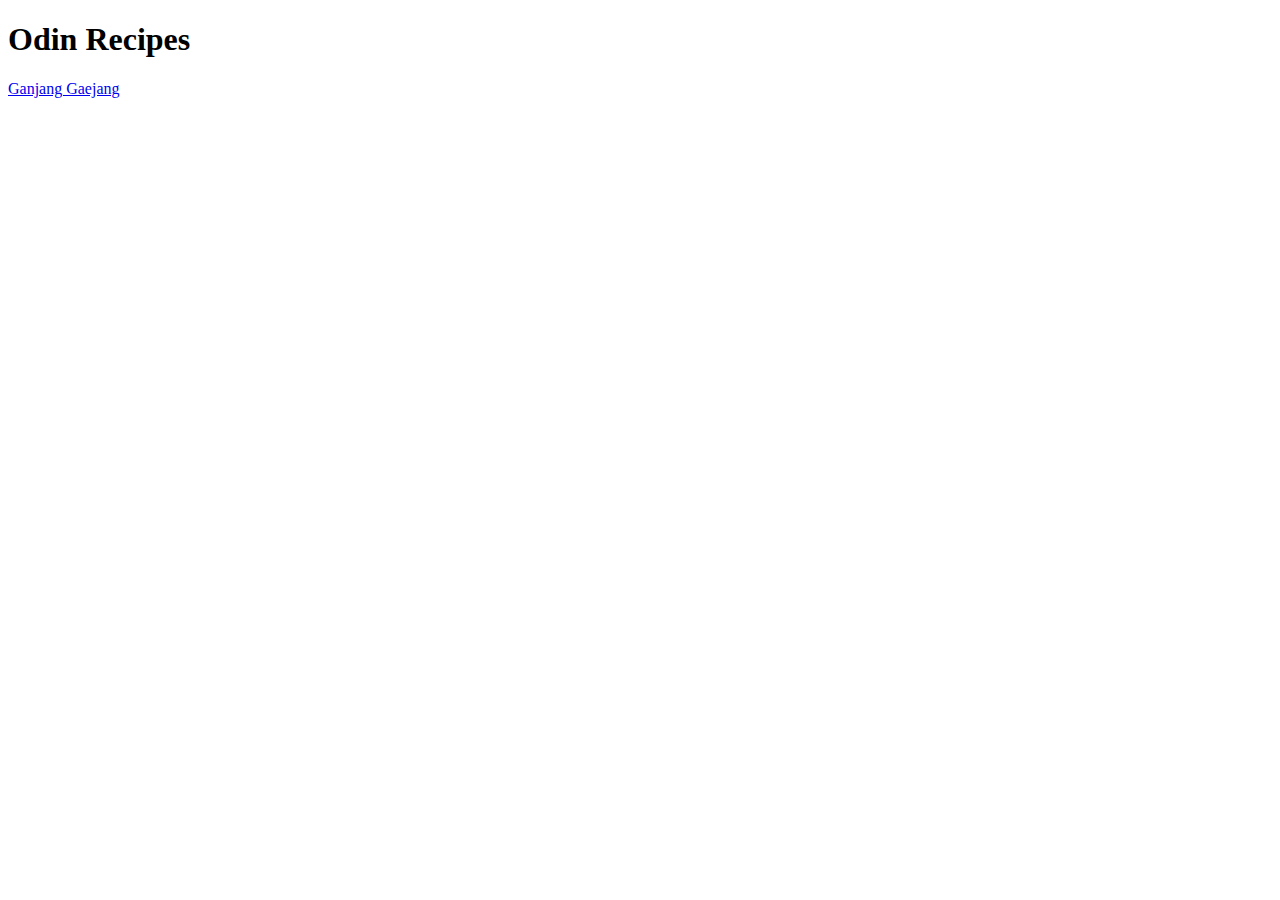
==== index.html @ 1b8018a5 "Create index and first recipe pages" ====
<!DOCTYPE html>
<html lang="en">
<head>
    <meta charset="UTF-8">
    <meta http-equiv="X-UA-Compatible" content="IE=edge">
    <meta name="viewport" content="width=device-width, initial-scale=1.0">
    <title>Odin Recipes</title>
</head>
<body>
    <h1>Odin Recipes</h1>
    <a href="recpies/ganjang-gaejang.html">Ganjang Gaejang</a>
</body>
</html>
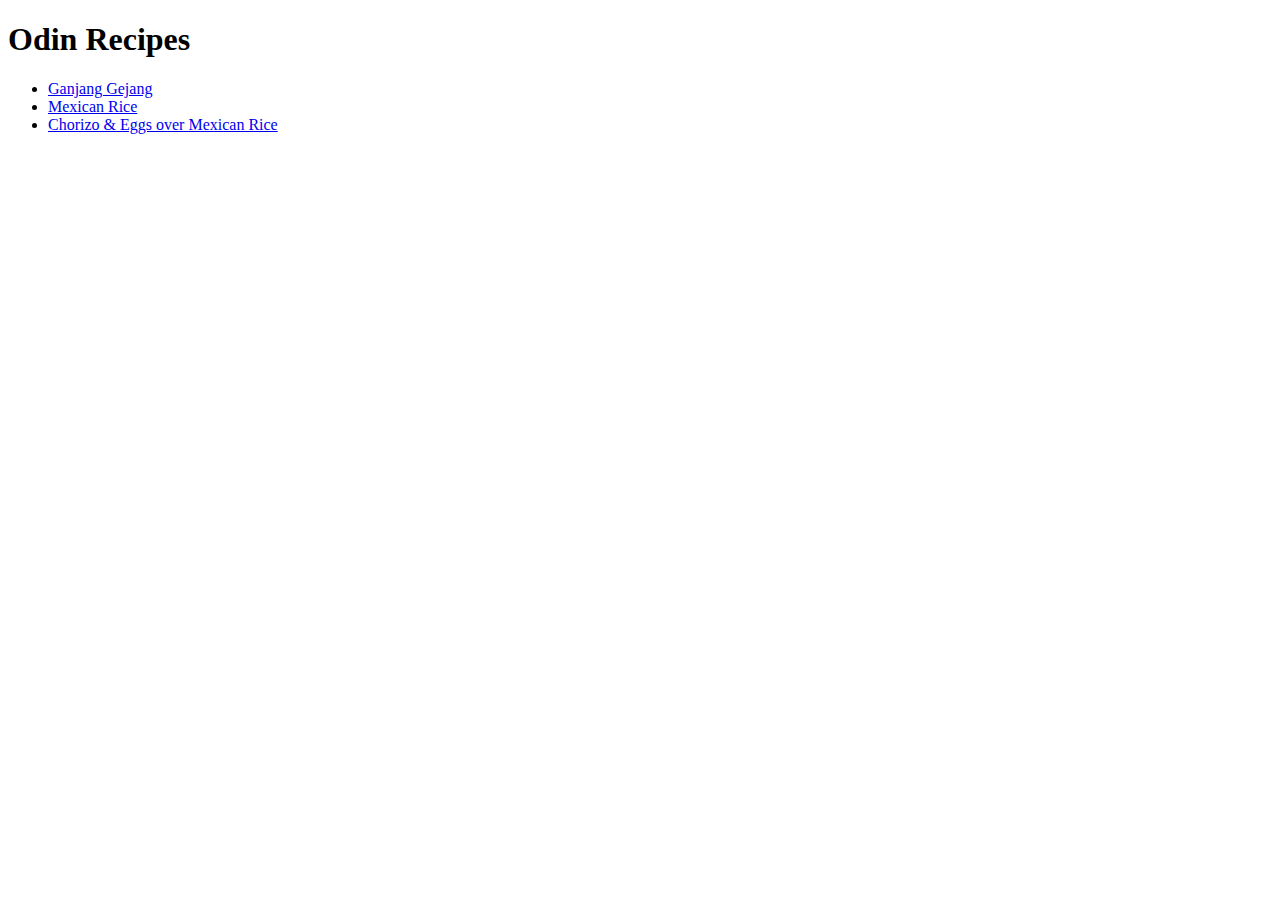
==== commit 010c274a: "Create a recipe main page & 3 single recipe pages" ====
--- a/index.html
+++ b/index.html
@@ -8,6 +8,10 @@
 </head>
 <body>
     <h1>Odin Recipes</h1>
-    <a href="recpies/ganjang-gaejang.html">Ganjang Gaejang</a>
+    <ul>
+        <li><a href="./recipes/ganjang-gejang.html">Ganjang Gejang</a></li>
+        <li><a href="./recipes/mexican-rice.html">Mexican Rice</a></li>
+        <li><a href="./recipes/chorizo-and-eggs-over-mexican-rice.html">Chorizo & Eggs over Mexican Rice</a></li>
+    </ul>
 </body>
 </html>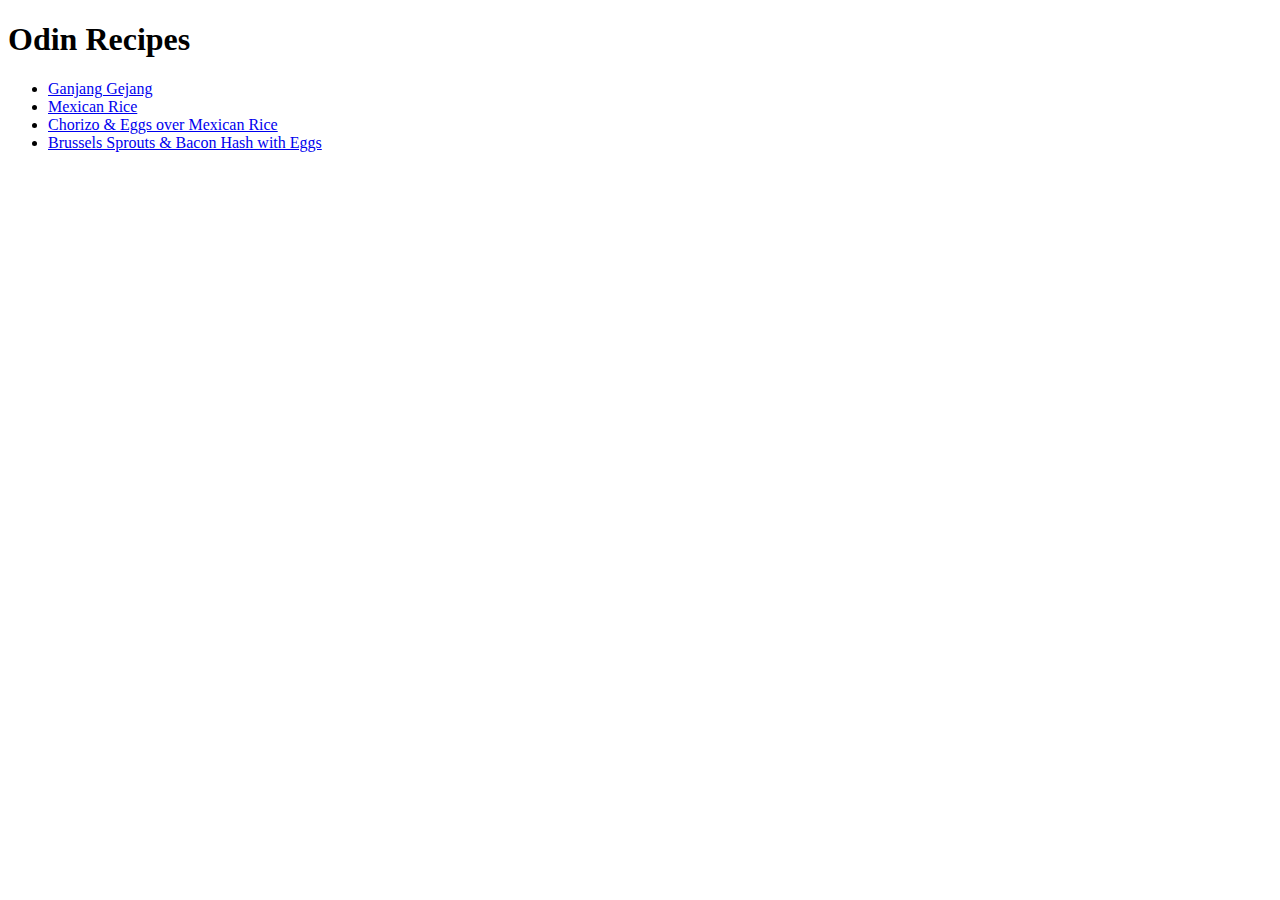
==== commit b64399da: "Add brussels bacon hash w/ eggs recipe In addition to adding the brussels recipe which included a ne" ====
--- a/index.html
+++ b/index.html
@@ -12,6 +12,7 @@
         <li><a href="./recipes/ganjang-gejang.html">Ganjang Gejang</a></li>
         <li><a href="./recipes/mexican-rice.html">Mexican Rice</a></li>
         <li><a href="./recipes/chorizo-and-eggs-over-mexican-rice.html">Chorizo & Eggs over Mexican Rice</a></li>
+        <li><a href="./recipes/burssels-bacon-hash-with-eggs.html">Brussels Sprouts & Bacon Hash with Eggs</a></li>
     </ul>
 </body>
 </html>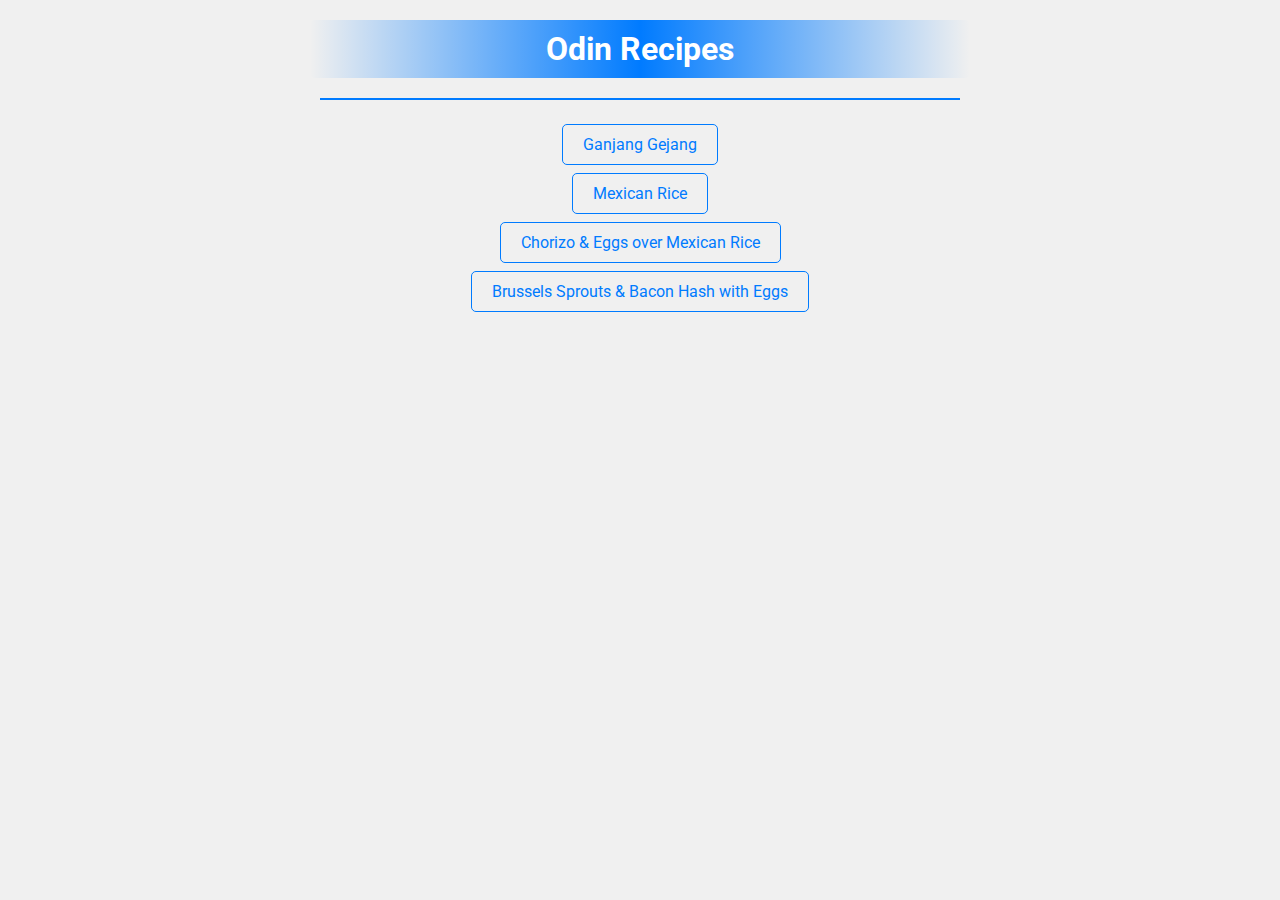
==== commit a62a9f42: "Add styling to the main and recipe pages" ====
--- a/index.html
+++ b/index.html
@@ -5,9 +5,13 @@
     <meta http-equiv="X-UA-Compatible" content="IE=edge">
     <meta name="viewport" content="width=device-width, initial-scale=1.0">
     <title>Odin Recipes</title>
+    <link rel="stylesheet" href="style.css">
 </head>
 <body>
-    <h1>Odin Recipes</h1>
+    <div class="header-container">
+        <h1>Odin Recipes</h1>
+    </div>
+    <span class="underline"></span>
     <ul>
         <li><a href="./recipes/ganjang-gejang.html">Ganjang Gejang</a></li>
         <li><a href="./recipes/mexican-rice.html">Mexican Rice</a></li>
--- a/style.css
+++ b/style.css
@@ -0,0 +1,61 @@
+@import url('https://fonts.googleapis.com/css2?family=Roboto:wght@300;400;700&display=swap');
+
+body {
+    font-family: 'Roboto', sans-serif;
+    background-color: #f0f0f0;
+    color: #333;
+    margin: 0;
+}
+
+.header-container {
+    display: flex;
+    justify-content: center;
+    align-items: center;
+    background: linear-gradient(90deg, transparent, #007BFF, transparent);
+    margin: 20px auto;
+    padding: 10px;
+    width: 50%;
+    border-radius: 5px;
+}
+
+h1 {
+    font-weight: 700;
+    color: #fff;
+    margin: 0;
+    padding: 0;
+    background: transparent;
+}
+
+.underline {
+    border-bottom: 2px solid #007BFF;
+    width: 50%;
+    margin: 0 auto 20px auto;
+    display: block;
+}
+
+ul {
+    list-style-type: none;
+    padding: 0;
+    display: flex;
+    flex-direction: column;
+    align-items: center;
+}
+
+li {
+    margin: 10px 0;
+    padding: 5px 0;
+}
+
+a {
+    text-decoration: none;
+    color: #007BFF;
+    padding: 10px 20px;
+    border: 1px solid #007BFF;
+    border-radius: 5px;
+    transition: background-color 0.3s ease;
+}
+
+a:hover {
+    background-color: #007BFF;
+    color: #fff;
+}